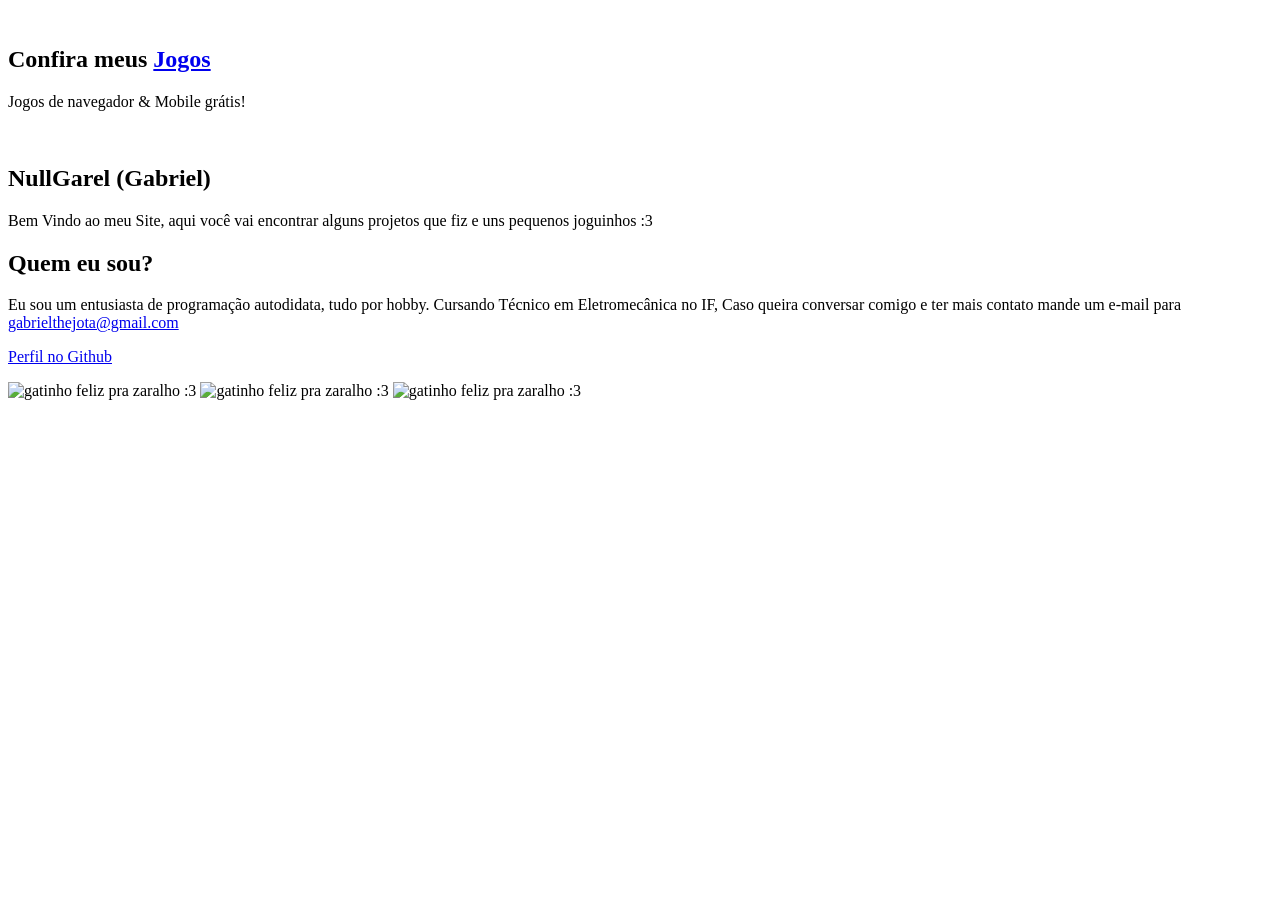
==== index.html @ 3cc1b7d8 "atualiza index.html e abandona a ideia do blazor" ====
<!DOCTYPE html>
<html lang="pt-br">

<head>
    <meta charset="UTF-8">
    <meta http-equiv="X-UA-Compatible" content="IE=edge">
    <meta name="viewport" content="width=device-width, initial-scale=1.0">
    <title>TheGBO</title>
    <link rel="stylesheet" href="/assets/css/style.css">
    <link rel="shortcut icon" href="/assets/img/pfp.png" type="image/x-icon">
</head>

<body>
    <script id="replace_with_navbar" src="/assets/js/navbar.js"></script>
    <main id="content-wrapper">

        <article class="post special-post">
            <div class="post-content">
                <img src="/assets/img/gamepad.svg" alt="" class="post-thumbnail">
                <div class="post-text">
                    <h1 class="post-title">
                        Confira meus <a href="./games.html">Jogos</a>
                    </h1>
                    <p class="post-content">
                        Jogos de navegador & Mobile grátis!
                    </p>
                </div>
            </div>
        </article>

        <article class="post">
            <div class="post-content">
                <img src="https://avatars.githubusercontent.com/u/83230635?v=4" alt="" class="post-thumbnail">
                <div class="post-text">
                    <h1 class="post-title">
                        NullGarel (Gabriel)
                    </h1>

                    <p class="post-content">
                        Bem Vindo ao meu Site, aqui você vai encontrar alguns projetos que fiz e uns pequenos joguinhos
                        :3 <br>
                    <h1>Quem eu sou?</h1>
                    Eu sou um entusiasta de programação autodidata, tudo por hobby.
                    Cursando Técnico em Eletromecânica no IF,
                    Caso queira conversar comigo e ter mais contato mande um e-mail para <a
                        href="#">gabrielthejota@gmail.com</a>

                    </p>

                    <p class="post-content">

                    </p>
                    <p class="post-content">
                        <a href="https://github.com/TheGBO">Perfil no Github</a>
                    </p>
                    <img src="https://media1.tenor.com/m/VGZ5KAepGroAAAAd/cat-3.gif" alt="gatinho feliz pra zaralho :3"
                        class="post-thumbnail">
                    <img src="https://media1.tenor.com/m/VGZ5KAepGroAAAAd/cat-3.gif" alt="gatinho feliz pra zaralho :3"
                        class="post-thumbnail">
                    <img src="https://media1.tenor.com/m/VGZ5KAepGroAAAAd/cat-3.gif" alt="gatinho feliz pra zaralho :3"
                        class="post-thumbnail">

                </div>
            </div>
        </article>
    </main>
</body>

</html>
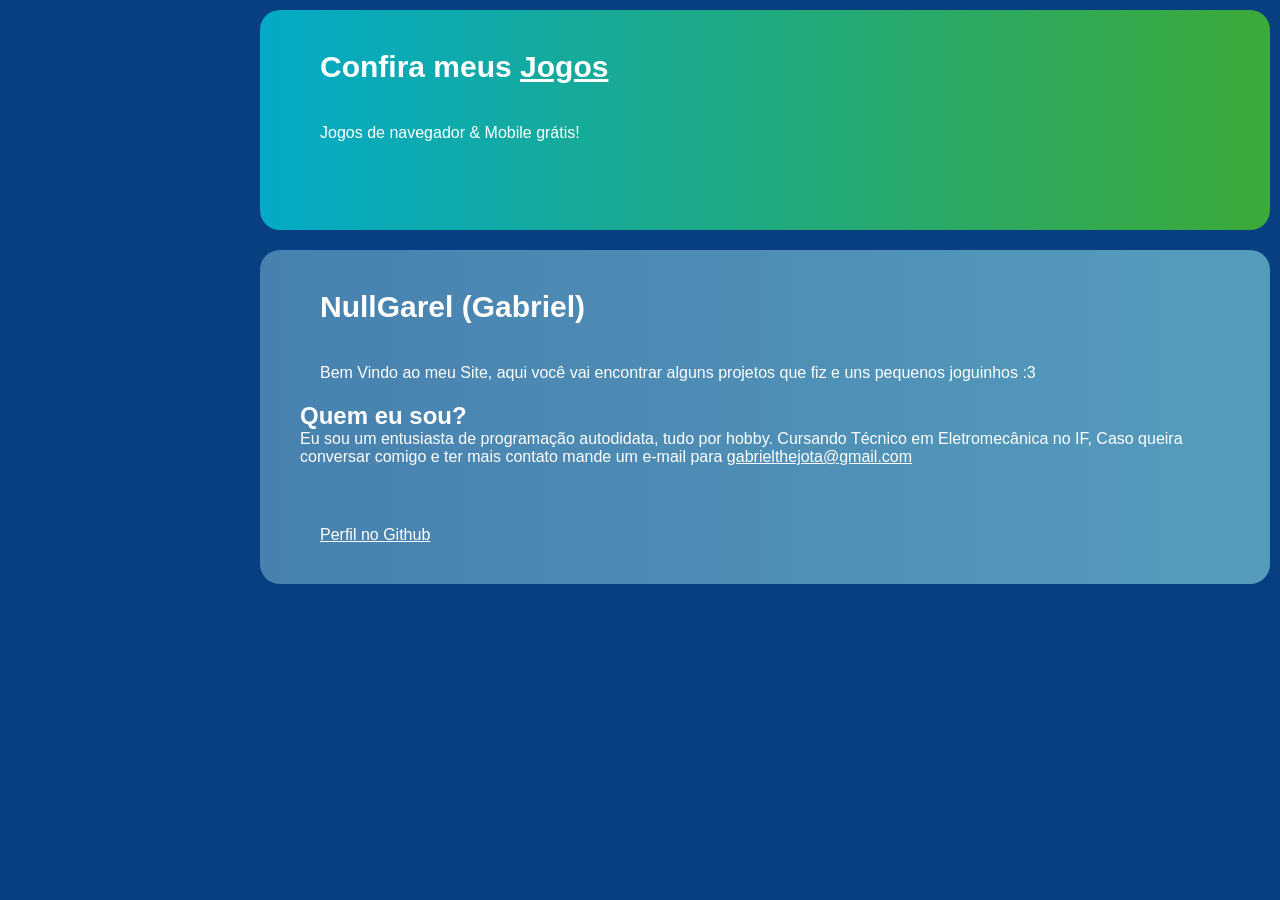
==== commit fa736992: "atualiza links antigos" ====
--- a/index.html
+++ b/index.html
@@ -51,14 +51,8 @@
 
                     </p>
                     <p class="post-content">
-                        <a href="https://github.com/TheGBO">Perfil no Github</a>
+                        <a href="https://github.com/NullGarel">Perfil no Github</a>
                     </p>
-                    <img src="https://media1.tenor.com/m/VGZ5KAepGroAAAAd/cat-3.gif" alt="gatinho feliz pra zaralho :3"
-                        class="post-thumbnail">
-                    <img src="https://media1.tenor.com/m/VGZ5KAepGroAAAAd/cat-3.gif" alt="gatinho feliz pra zaralho :3"
-                        class="post-thumbnail">
-                    <img src="https://media1.tenor.com/m/VGZ5KAepGroAAAAd/cat-3.gif" alt="gatinho feliz pra zaralho :3"
-                        class="post-thumbnail">
 
                 </div>
             </div>
--- a/assets/css/style.css
+++ b/assets/css/style.css
@@ -0,0 +1,242 @@
+@import url('https://googleapis.com');
+
+code,
+pre {
+    font-family: 'JetBrains Mono', monospace;
+}
+
+* {
+    margin: 0;
+    padding: 0;
+    color: white;
+    font-family: 'JetBrains Mono', sans-serif;
+}
+
+
+*::selection {
+    background-color: rgba(47, 0, 255, 0.459);
+}
+
+img {
+    pointer-events: none;
+    max-width: 100%;
+}
+
+.clickable {
+    background-color: rgb(247, 160, 79);
+    padding: 8pt;
+    border-radius: 15pt;
+
+}
+
+.clickable:hover {
+    background-color: red;
+    transition: 0.25s
+}
+
+::-webkit-scrollbar {
+    scrollbar-color: rgb(0, 197, 211) #333;
+    width: 10px;
+    /* Mostly for vertical scrollbars */
+    height: 10px;
+    /* Mostly for horizontal scrollbars */
+}
+
+::-webkit-scrollbar-thumb {
+    /* Foreground */
+    background: rgba(255, 81, 0, 0.603);
+    border-radius: 5px;
+}
+
+::-webkit-scrollbar-track {
+    /* Background */
+    background: rgba(51, 51, 51, 0.288);
+    border-radius: 5px;
+}
+
+body {
+    background: #083F81;
+    display: flex;
+    flex-direction: row;
+}
+
+.nav {
+    position: fixed;
+    height: 100vh;
+    width: 250px;
+    background: #0B56B1;
+    border-top-right-radius: 50px;
+    animation: navAnim 0.5s linear;
+}
+
+@keyframes navAnim {
+    0% {
+        opacity: 0;
+    }
+
+    100% {
+        opacity: 1;
+    }
+}
+
+.nav-link-label {
+    transition: .3s;
+    text-decoration: none;
+    font-size: 1.3rem;
+    cursor: pointer;
+    padding: 10px;
+    border-radius: 25px;
+}
+
+.nav-link {
+    text-align: left;
+    padding: 13px;
+}
+
+.nav-link-label:hover {
+    transition: .13s;
+    font-size: 1.5rem;
+    color: rgb(255, 115, 0);
+}
+
+#content-wrapper {
+    padding: 10px;
+    width: 100%;
+    margin-left: 250px;
+}
+
+.post {
+    flex-direction: row;
+    width: 100%;
+    height: auto;
+    background: linear-gradient(to right, #b7f4ff5d, #a6fffb7c);
+    border-radius: 20px;
+    overflow-y: auto;
+    margin-bottom: 20px;
+    animation: flopAnim .5s linear;
+
+}
+
+@keyframes flopAnim {
+    0% {
+        transform: rotate3d(1, 0.5, 0, 90deg);
+    }
+
+    100% {
+        transform: rotate3d(1, 0, 0, 0deg);
+    }
+}
+
+
+.post-content {
+    display: flex;
+    padding: 20px;
+}
+
+.post-title {
+    font-size: 30px;
+    padding: 20px;
+}
+
+.post-thumbnail {
+    height: 160px;
+    margin: 10px;
+    border-radius: 6px;
+}
+
+.special-post {
+    background: linear-gradient(to right, #00ffff8e, #66ff008e);
+}
+
+.dynamic-post {
+    background: linear-gradient(to right, #1eff008e, #eeff00b0);
+}
+
+.detailed-post .post-content {
+    display: flex;
+    flex-direction: column;
+}
+
+.detailed-post .post-content img {
+    max-width: 50%;
+}
+
+.img-wrp {
+    display: flex;
+    flex-direction: column;
+}
+
+.nav-title {
+    padding: 5px;
+    text-align: center;
+}
+
+.platform-icon img {
+    height: 32pt;
+}
+
+@media screen and (max-width:850px) {
+    .post-thumbnail {
+        height: 30%;
+        width: 30%;
+    }
+
+    .post {
+        flex-direction: column;
+        height: auto;
+    }
+
+    .post-content {
+        flex-direction: column;
+        height: auto;
+    }
+
+    #content-wrapper {
+        margin-top: 18vh;
+        padding: 10px;
+        width: 100%;
+        margin-left: 0;
+    }
+
+    .nav {
+        display: flex;
+        flex-direction: row;
+        width: 100%;
+        border-radius: 0;
+        height: 110px;
+        text-align: center;
+        vertical-align: middle;
+        border-bottom-right-radius: 60px;
+        flex-wrap: wrap;
+    }
+
+    .nav-link {
+        text-align: center;
+    }
+
+    .nav-link-label {
+        font-size: 16px;
+    }
+
+    .platform-icon img {
+        height: 16pt;
+    }
+
+    p a {
+        font-size: 20px;
+    }
+
+    .nav-link-label:hover {
+        transition: .13s;
+        font-size: 1.5rem;
+        color: rgb(255, 0, 234);
+    }
+
+    .detailed-post .post-content img {
+        max-width: 100%;
+    }
+
+    .post-title {
+        font-size: 16pt;
+    }
+}
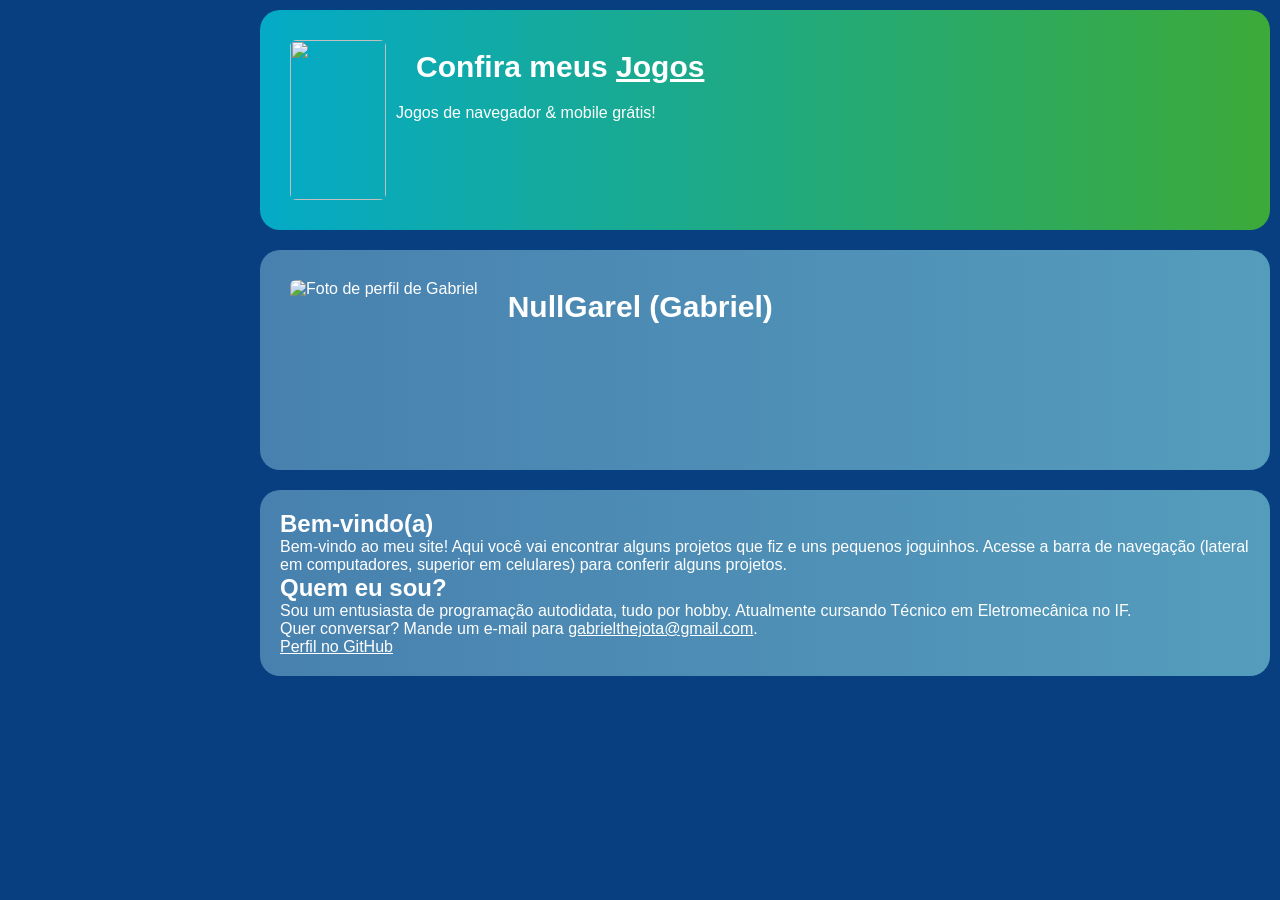
==== commit 891a044c: "atualiza a formatação de código fonte HTML (coiso automatico do vscode)" ====
--- a/index.html
+++ b/index.html
@@ -1,28 +1,30 @@
 <!DOCTYPE html>
-<html lang="pt-br">
+<html lang="pt-BR">
 
 <head>
     <meta charset="UTF-8">
-    <meta http-equiv="X-UA-Compatible" content="IE=edge">
     <meta name="viewport" content="width=device-width, initial-scale=1.0">
+    <meta name="description"
+        content="Site pessoal do Gabriel (NullGarel): projetos, jogos de navegador e mobile grátis.">
     <title>TheGBO</title>
     <link rel="stylesheet" href="/assets/css/style.css">
-    <link rel="shortcut icon" href="/assets/img/pfp.png" type="image/x-icon">
+    <link rel="icon" href="/assets/img/pfp.png" type="image/png">
 </head>
 
 <body>
     <script id="replace_with_navbar" src="/assets/js/navbar.js"></script>
+
     <main id="content-wrapper">
 
         <article class="post special-post">
             <div class="post-content">
-                <img src="/assets/img/gamepad.svg" alt="" class="post-thumbnail">
+                <img src="/assets/img/gamepad.svg" alt="" class="post-thumbnail" width="96" height="96">
                 <div class="post-text">
-                    <h1 class="post-title">
+                    <h2 class="post-title">
                         Confira meus <a href="./games.html">Jogos</a>
-                    </h1>
-                    <p class="post-content">
-                        Jogos de navegador & Mobile grátis!
+                    </h2>
+                    <p class="post-description">
+                        Jogos de navegador &amp; mobile grátis!
                     </p>
                 </div>
             </div>
@@ -30,30 +32,39 @@
 
         <article class="post">
             <div class="post-content">
-                <img src="https://avatars.githubusercontent.com/u/83230635?v=4" alt="" class="post-thumbnail">
+                <img src="https://avatars.githubusercontent.com/u/83230635?v=4" alt="Foto de perfil de Gabriel"
+                    class="post-thumbnail">
                 <div class="post-text">
-                    <h1 class="post-title">
-                        NullGarel (Gabriel)
-                    </h1>
-
-                    <p class="post-content">
-                        Bem Vindo ao meu Site, aqui você vai encontrar alguns projetos que fiz e uns pequenos joguinhos
-                        :3 <br>
-                    <h1>Quem eu sou?</h1>
-                    Eu sou um entusiasta de programação autodidata, tudo por hobby.
-                    Cursando Técnico em Eletromecânica no IF,
-                    Caso queira conversar comigo e ter mais contato mande um e-mail para <a
-                        href="#">gabrielthejota@gmail.com</a>
-
+                    <h1 class="post-title">NullGarel (Gabriel)</h1>
+                </div>
+            </div>
+        </article>
+        <article class="post">
+            <div class="post-content">
+                <div class="post-text">
+                    <h2>Bem-vindo(a)</h2>
+                    <p class="post-description">
+                        Bem-vindo ao meu site! Aqui você vai encontrar alguns projetos que fiz
+                        e uns pequenos joguinhos. Acesse a barra de navegação (lateral em computadores, superior em
+                        celulares) para conferir alguns projetos.
                     </p>
 
-                    <p class="post-content">
-
-                    </p>
-                    <p class="post-content">
-                        <a href="https://github.com/NullGarel">Perfil no Github</a>
+                    <h2>Quem eu sou?</h2>
+                    <p class="post-description">
+                        Sou um entusiasta de programação autodidata, tudo por hobby.
+                        Atualmente cursando Técnico em Eletromecânica no IF.
                     </p>
 
+                    <p class="post-description">
+                        Quer conversar? Mande um e-mail para
+                        <a href="mailto:gabrielthejota@gmail.com">gabrielthejota@gmail.com</a>.
+                    </p>
+
+                    <p class="post-description">
+                        <a href="https://github.com/NullGarel" target="_blank" rel="noopener noreferrer">
+                            Perfil no GitHub
+                        </a>
+                    </p>
                 </div>
             </div>
         </article>
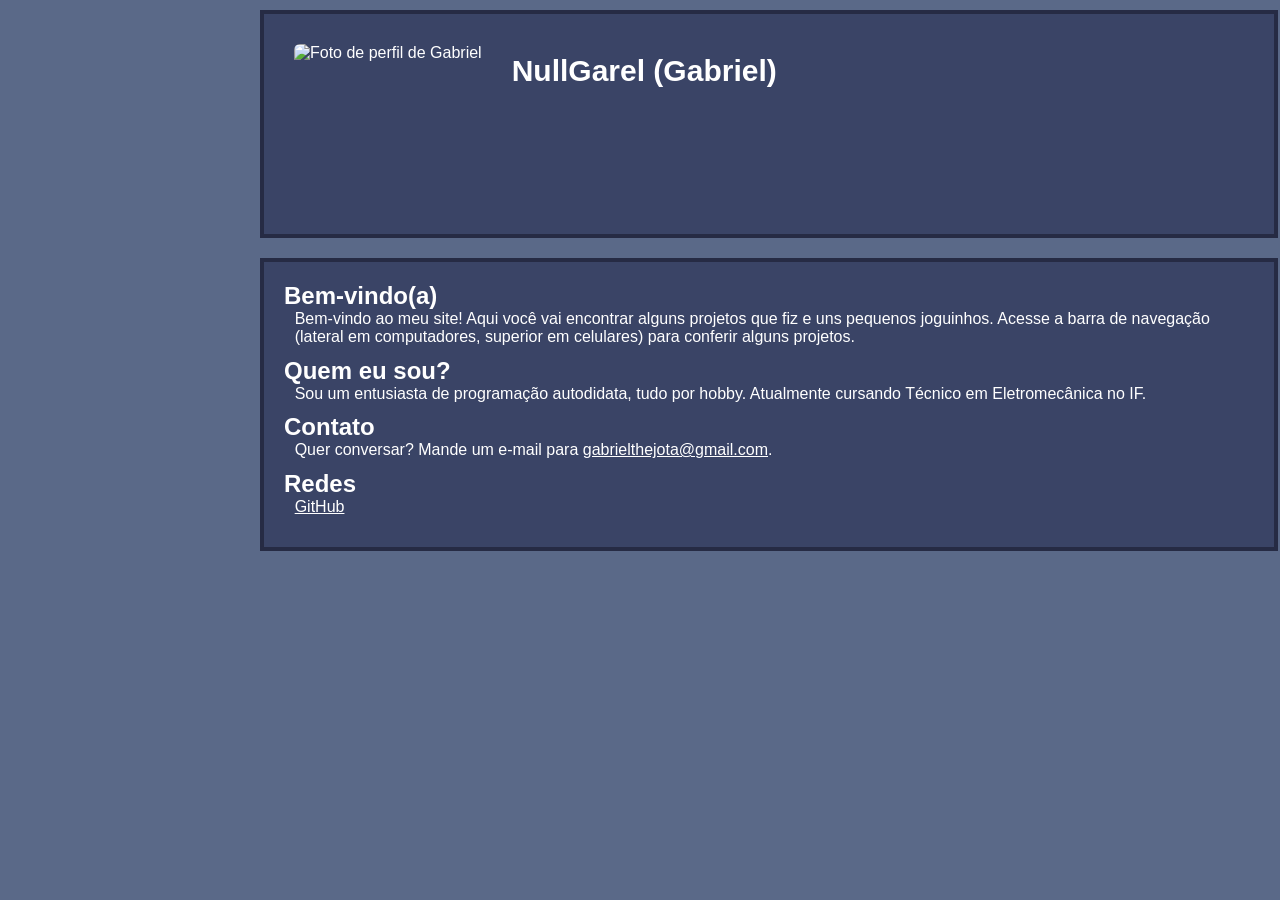
==== commit 82d124fc: "atualiza visual do site" ====
--- a/index.html
+++ b/index.html
@@ -15,20 +15,6 @@
     <script id="replace_with_navbar" src="/assets/js/navbar.js"></script>
 
     <main id="content-wrapper">
-
-        <article class="post special-post">
-            <div class="post-content">
-                <img src="/assets/img/gamepad.svg" alt="" class="post-thumbnail" width="96" height="96">
-                <div class="post-text">
-                    <h2 class="post-title">
-                        Confira meus <a href="./games.html">Jogos</a>
-                    </h2>
-                    <p class="post-description">
-                        Jogos de navegador &amp; mobile grátis!
-                    </p>
-                </div>
-            </div>
-        </article>
 
         <article class="post">
             <div class="post-content">
@@ -55,14 +41,21 @@
                         Atualmente cursando Técnico em Eletromecânica no IF.
                     </p>
 
+                    <h2>
+                        Contato
+                    </h2>
                     <p class="post-description">
                         Quer conversar? Mande um e-mail para
                         <a href="mailto:gabrielthejota@gmail.com">gabrielthejota@gmail.com</a>.
                     </p>
 
+
+                    <h2>
+                        Redes
+                    </h2>
                     <p class="post-description">
                         <a href="https://github.com/NullGarel" target="_blank" rel="noopener noreferrer">
-                            Perfil no GitHub
+                            GitHub
                         </a>
                     </p>
                 </div>
--- a/assets/css/style.css
+++ b/assets/css/style.css
@@ -23,14 +23,13 @@
 }
 
 .clickable {
-    background-color: rgb(247, 160, 79);
+    background-color: #be4a2f;
     padding: 8pt;
-    border-radius: 15pt;
-
+    text-decoration: none;
 }
 
 .clickable:hover {
-    background-color: red;
+    background-color: #d77643;
     transition: 0.25s
 }
 
@@ -55,7 +54,7 @@
 }
 
 body {
-    background: #083F81;
+    background: #5a6988;
     display: flex;
     flex-direction: row;
 }
@@ -64,8 +63,8 @@
     position: fixed;
     height: 100vh;
     width: 250px;
-    background: #0B56B1;
-    border-top-right-radius: 50px;
+    background: #262b44;
+    border-right: 4px #3a4466 solid;
     animation: navAnim 0.5s linear;
 }
 
@@ -109,8 +108,8 @@
     flex-direction: row;
     width: 100%;
     height: auto;
-    background: linear-gradient(to right, #b7f4ff5d, #a6fffb7c);
-    border-radius: 20px;
+    background-color: #3a4466;
+    border: 4px #262b44 solid;
     overflow-y: auto;
     margin-bottom: 20px;
     animation: flopAnim .5s linear;
@@ -131,6 +130,11 @@
 .post-content {
     display: flex;
     padding: 20px;
+}
+
+.post-description {
+    padding-left: 8pt;
+    padding-bottom: 8pt;
 }
 
 .post-title {
